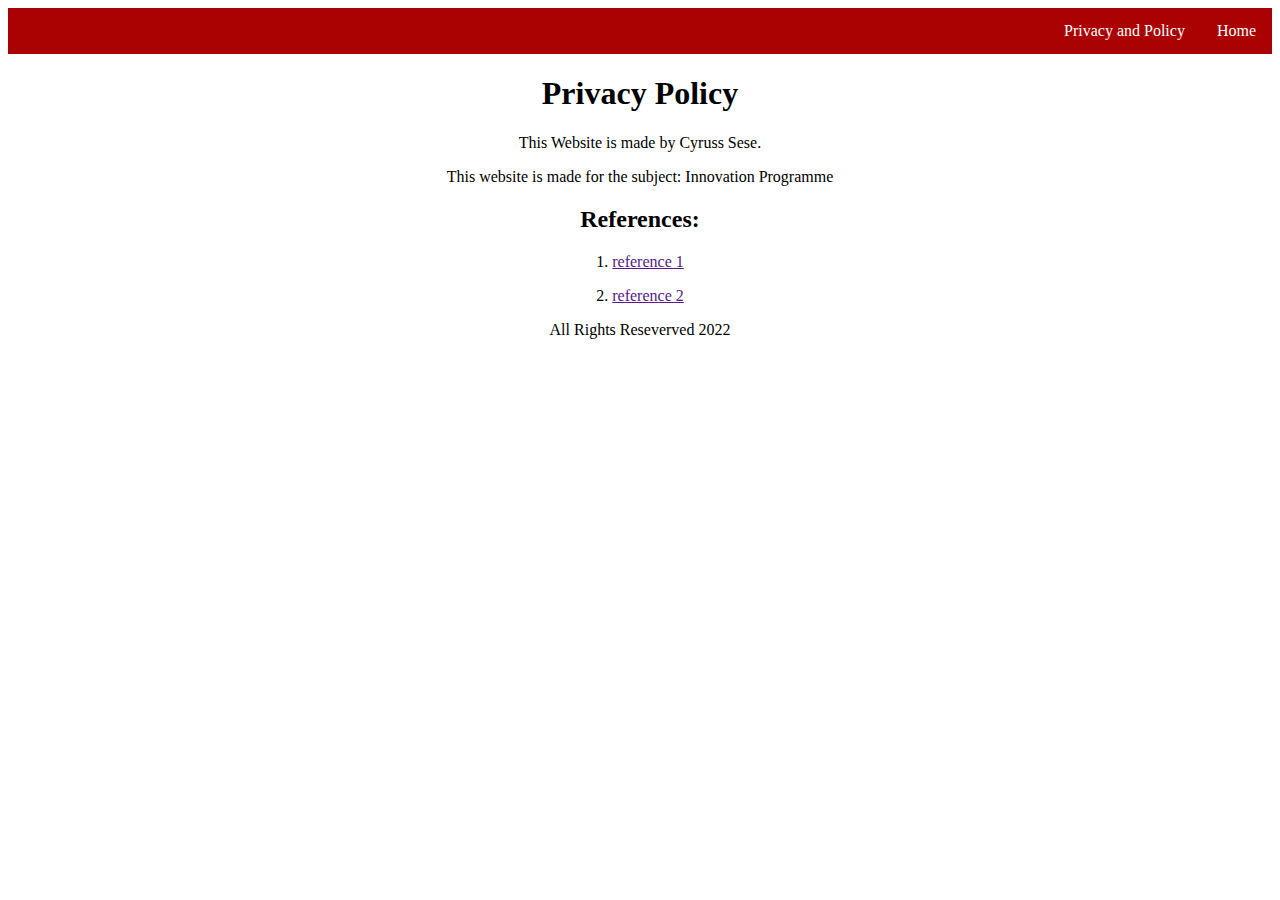
==== Privacy_Policy.html @ 5f844e21 "init" ====
<!DOCTYPE html>
<html>
<head>
<title>Privacy Policy - Three Stars and a Sun NZ</title>
<link rel="stylesheet" type="text/css" href="style.css">
</head>
<style>

</style>

<header>
    <ul>
        <li><a href="index.html" target="_blank">Home</a></li>
        <li><a href="Privacy_Policy.html">Privacy and Policy</a></li>
      </ul>
</header>
<body>
    <div class = "PrivacyTexts">
        <h1>Privacy Policy</h1>
        <p>This Website is made by Cyruss Sese.</p>
        <p>This website is made for the subject: Innovation Programme</p>
    </div>
    <div class = "References">
        <h2>References:</h2>
        <p>1. <a href="">reference 1</a></p>
        <p>2. <a href="">reference 2</a></p>

    </div>



</body>
<footer>All Rights Reseverved 2022</footer>
</html>
---- style.css ----
body {
    text-align: center;
}

.mainpagetext1 {
    text-align: center;
    font-family: 'Times New Roman';
    font-size: 30px;
    color: yellow;
}
.mainpagetext2{
    text-align: center;
    font-family: 'Times New Roman';
    font-size: 35px;
}
.mainpageparagraph1{
    text-align: center;
    font-family: 'Times New Roman';
    font-size: 20px;
}

ul {
    list-style-type: none;
    margin: 0;
    padding: 0;
    overflow: hidden;
    background-color: rgb(170, 2, 2);
  }
  
  li {
    float: right;
  }
  
  li a {
    display: block;
    color: white;
    text-align: center;
    padding: 14px 16px;
    text-decoration: none;
  }
  
  li a:hover {
    background-color: rgb(202, 255, 8);
  }
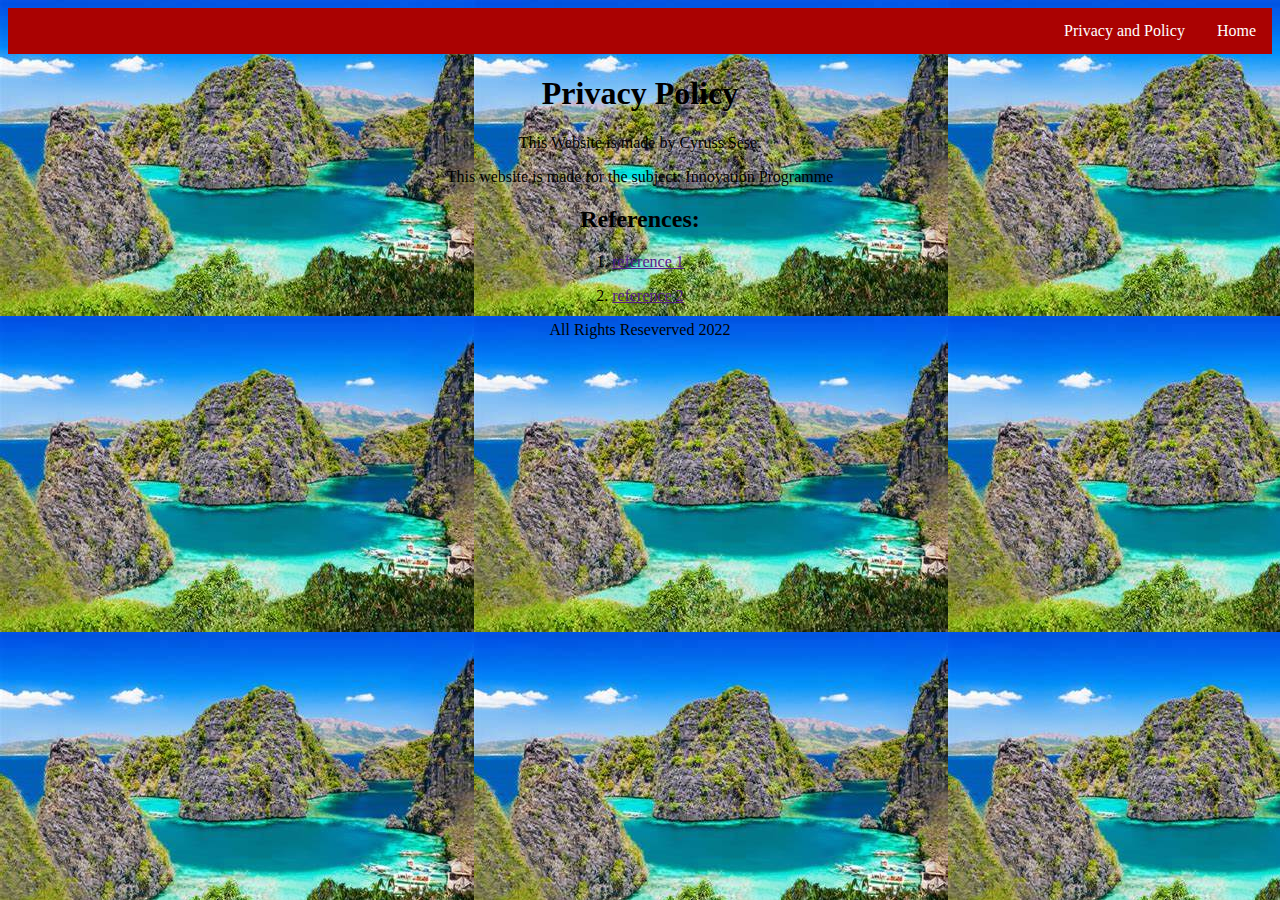
==== commit 8d87a2e8: "added background image in both of the pages," ====
--- a/Privacy_Policy.html
+++ b/Privacy_Policy.html
@@ -14,7 +14,7 @@
         <li><a href="Privacy_Policy.html">Privacy and Policy</a></li>
       </ul>
 </header>
-<body>
+<body background="Background photo ph.jpg">
     <div class = "PrivacyTexts">
         <h1>Privacy Policy</h1>
         <p>This Website is made by Cyruss Sese.</p>
--- a/style.css
+++ b/style.css
@@ -1,12 +1,13 @@
 body {
     text-align: center;
 }
-
 .mainpagetext1 {
+    background-color: rgb(234, 255, 44);
+    opacity: 0.8;
     text-align: center;
     font-family: 'Times New Roman';
     font-size: 30px;
-    color: yellow;
+    color: red;
 }
 .mainpagetext2{
     text-align: center;
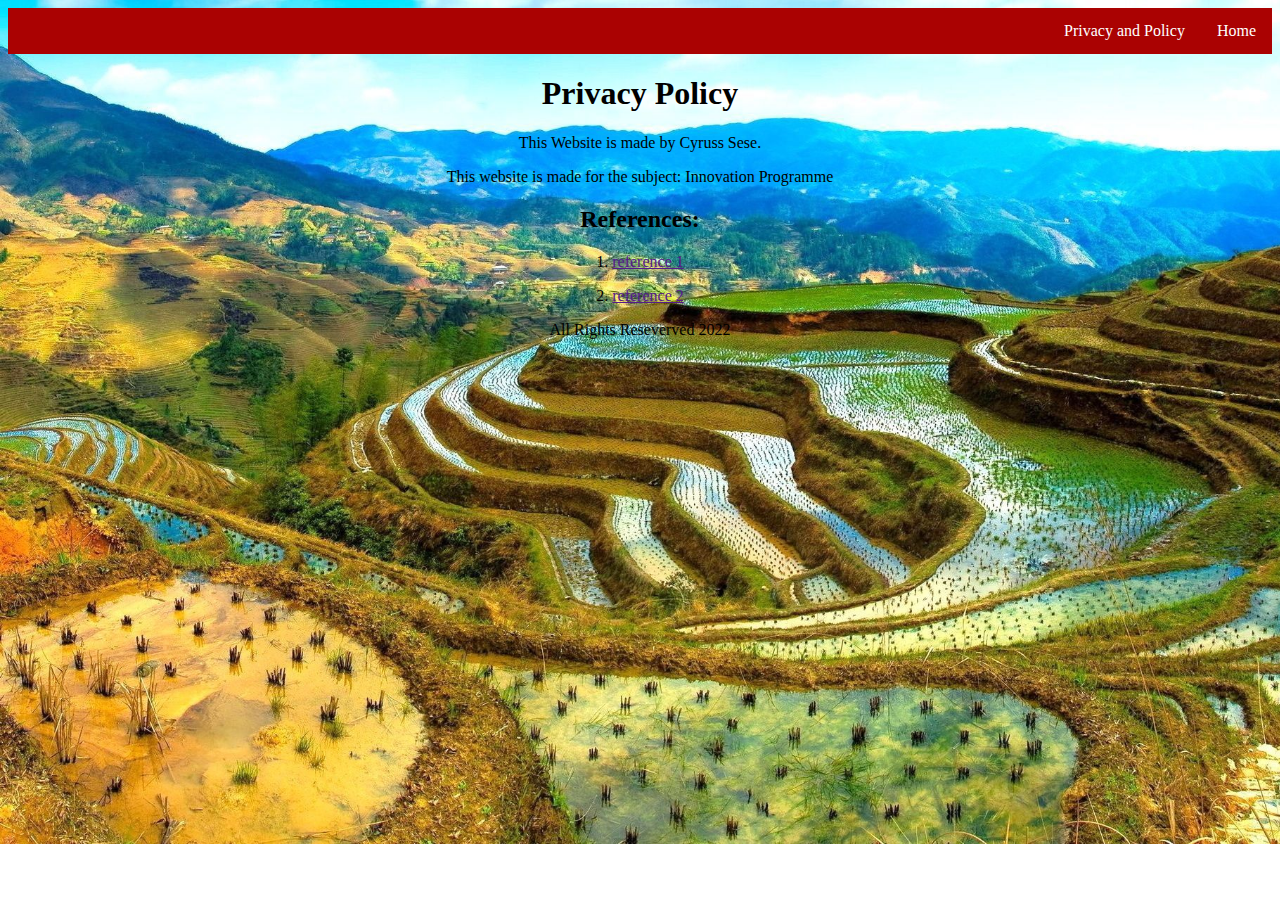
==== commit b92de891: "added a new hd background, few things fixed" ====
--- a/Privacy_Policy.html
+++ b/Privacy_Policy.html
@@ -11,10 +11,10 @@
 <header>
     <ul>
         <li><a href="index.html" target="_blank">Home</a></li>
-        <li><a href="Privacy_Policy.html">Privacy and Policy</a></li>
+        <li><a href="Privacy_Policy.html" >Privacy and Policy</a></li>
       </ul>
 </header>
-<body background="Background photo ph.jpg">
+<body background="22996.jpg">
     <div class = "PrivacyTexts">
         <h1>Privacy Policy</h1>
         <p>This Website is made by Cyruss Sese.</p>
--- a/style.css
+++ b/style.css
@@ -1,9 +1,9 @@
 body {
     text-align: center;
+    background-repeat: no-repeat;
+    background-size: 1350px;
 }
 .mainpagetext1 {
-    background-color: rgb(234, 255, 44);
-    opacity: 0.8;
     text-align: center;
     font-family: 'Times New Roman';
     font-size: 30px;
@@ -42,4 +42,4 @@
   
   li a:hover {
     background-color: rgb(202, 255, 8);
-  }
+  }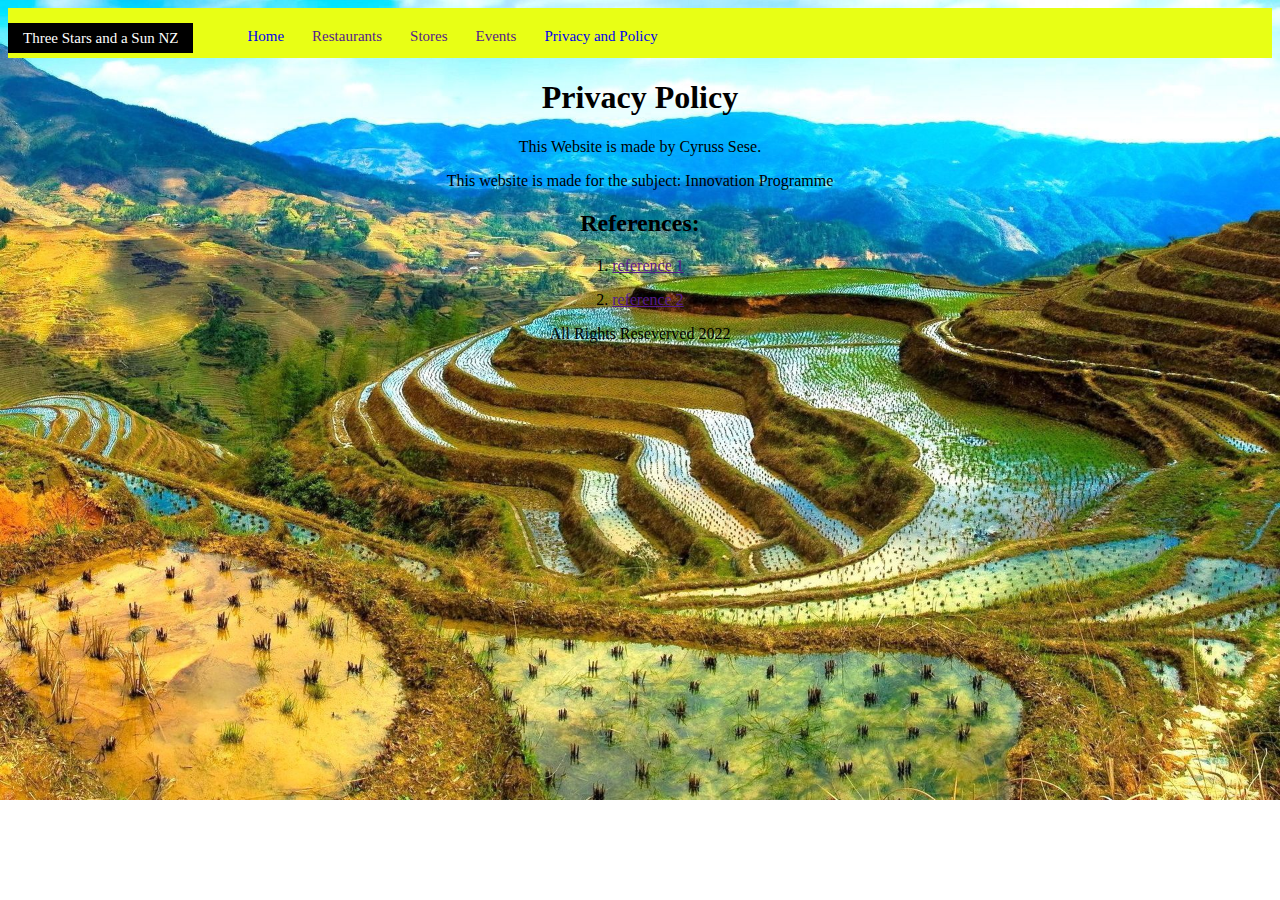
==== commit 9a3dc85c: "added the new nav bar system in priv_policy page" ====
--- a/Privacy_Policy.html
+++ b/Privacy_Policy.html
@@ -9,12 +9,33 @@
 </style>
 
 <header>
-    <ul>
-        <li><a href="index.html" target="_blank">Home</a></li>
-        <li><a href="Privacy_Policy.html" >Privacy and Policy</a></li>
-      </ul>
+
 </header>
-<body background="22996.jpg">
+
+<body>
+
+    <nav class ="navbar">
+        <p class = "navbartitle">Three Stars and a Sun NZ</p>
+        <ul class="navbarlist">
+            <li class = "LISThome"><a href="index.html" target="_blank">Home</a></li>
+            <li class = "LISTrestaurants"><a href="">Restaurants</a>
+            <ul class = "LISTcities">
+               <li><a href="">Auckland</a></li>
+               <li><a href="">Wellington</a></li>
+               <li><a href="">Christchurch</a></li>
+            </ul>
+            </li>
+            <li class = "LISTstores"><a href="">Stores</a></li>
+             </li>
+            <li class = "LISTevents"><a href="">Events</a></li>
+             </li>
+            <li class = "NAVprivacy_policy"><a href="Privacy_Policy.html">Privacy and Policy</a></li>
+        </ul>
+        </nav>
+
+
+
+
     <div class = "PrivacyTexts">
         <h1>Privacy Policy</h1>
         <p>This Website is made by Cyruss Sese.</p>
--- a/style.css
+++ b/style.css
@@ -1,13 +1,88 @@
+
+.title {
+  color: black;
+}
+
 body {
-    text-align: center;
-    background-repeat: no-repeat;
-    background-size: 1350px;
+  
+  background-image: url(images/22996.jpg);
+  background-repeat: no-repeat;
+  background-size: cover;
+  
+  text-align: center;
+  background-color: white;
 }
+
+
+.navbar {
+  width: 100%;
+  height: 50px;
+  background-color: rgb(232, 255, 21, 1.0); 
+}
+
+nav .navbartitle {
+  font-family: 'Times New Roman';
+  background-color: rgb(0, 0, 0);
+  color: white;
+  font-size: 15px;
+  line-height: 0px;
+  float: left;
+  padding: 15px 15px;
+}
+
+.navbarlist {
+  float: left;
+}
+
+nav .navbarlist li {
+  float: left;
+   list-style: none;
+   position: relative;
+
+}
+
+nav ul li a {
+  display: block;
+  font-family: 'Times New Roman';
+  font-size: 15px;
+  line-height: 0px;
+  padding: 12px 14px;
+  text-decoration: none;    
+}
+
+nav ul li ul {
+  display: none;
+  position: absolute;
+  background-color: rgb(232, 255, 21, 0.6); 
+  padding: 10px;
+}
+
+nav ul li:hover .rscities {
+  display: block;
+}
+
+/*
+nav ul li ul li {
+  width: 180px;
+}
+*/
+
+nav ul li ul li a {
+  padding: 12px 7px;
+}
+
+nav ul li ul li a:hover {
+  background-color: lightgrey;
+}
+
 .mainpagetext1 {
-    text-align: center;
+   border-style: solid;
+   border-color: black;
+    background: rgb(255, 255, 255, 0.9);
+    text-align: left;
     font-family: 'Times New Roman';
-    font-size: 30px;
-    color: red;
+    font-size: 25px;
+    color: rgb(0, 0, 0);
 }
 .mainpagetext2{
     text-align: center;
@@ -20,26 +95,53 @@
     font-size: 20px;
 }
 
+/*
 ul {
-    list-style-type: none;
-    margin: 0;
-    padding: 0;
-    overflow: hidden;
-    background-color: rgb(170, 2, 2);
+   background: linear-gradient(90deg, rgba(255, 0, 0, 1, 0.5) 0%, rgba(254, 255, 0, 1, 0.5) 100%);
+   list-style-type: none;
+   margin: 0;
+   padding: 0;
+   overflow: hidden;
+   background-color: rgb(170, 2, 2);
   }
   
   li {
-    float: right;
+    float: left;
   }
   
   li a {
     display: block;
-    color: white;
-    text-align: center;
-    padding: 14px 16px;
+    font-family: 'Franklin Gothic Medium';
+    color: rgb(0, 0, 0);
+    text-align: left;
+    padding: 12px 15px 12px 15px;
     text-decoration: none;
+    position: relative;
   }
   
   li a:hover {
-    background-color: rgb(202, 255, 8);
-  }+    background-color: rgb(251, 255, 31);
+    cursor: pointer;
+  }
+
+  footer {
+    color: red;
+    background-color: rgb(255, 231, 95);
+  }
+
+.rscities {
+  position: absolute;
+  display: none;
+}
+.strscities {
+  position: absolute;
+  display: none;
+}
+.evntscities {
+  position: absolute;
+  display: none;
+}
+.navbar :hover .rscities {
+  display: block;
+}
+*/